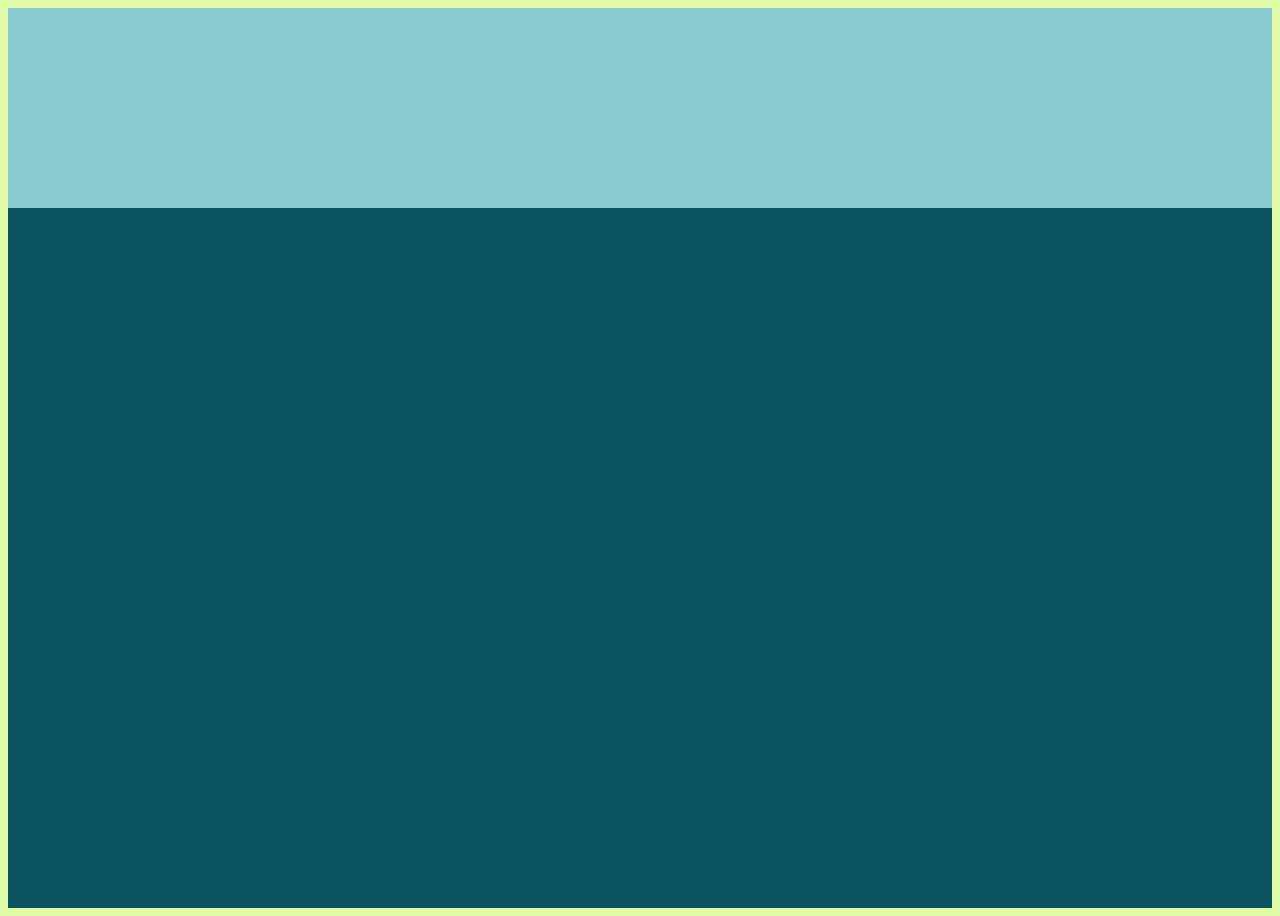
==== examples/demo_3/index.html @ 0c68d23d "更新" ====
<!DOCTYPE html>
<html lang="en">
<head>
    <meta charset="UTF-8">
    <title>Title</title>
</head>
<body style="background-color: #e1fca9; height: 100vh; display: flex; flex-direction: column">

<div style="background-color: #8acad0; height: 200px"></div>
<div style="background-color: #0c5460; flex: 1"></div>
</body>
</html>
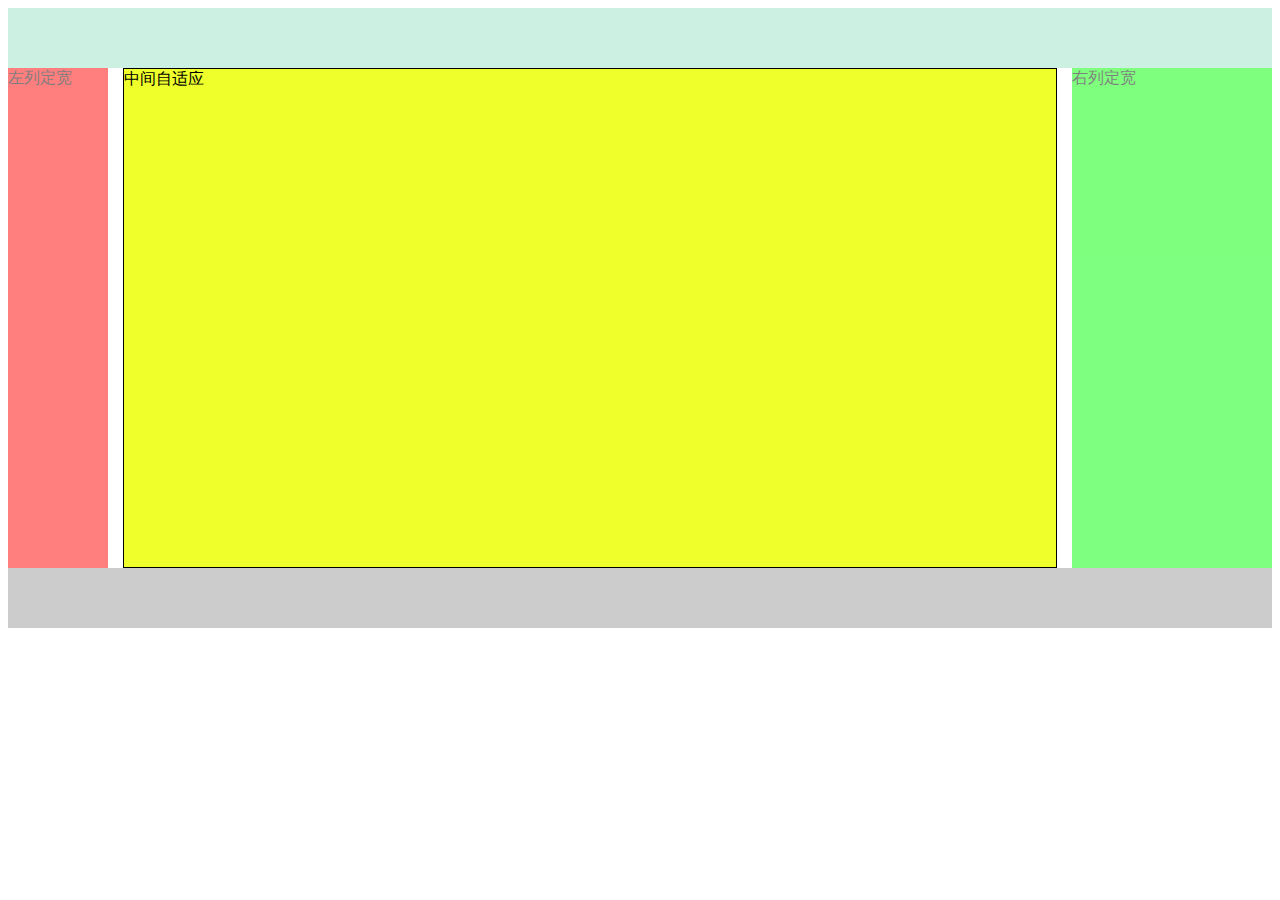
==== commit 6d0d579e: "更新" ====
--- a/examples/demo_3/index.html
+++ b/examples/demo_3/index.html
@@ -3,10 +3,63 @@
 <head>
     <meta charset="UTF-8">
     <title>Title</title>
+    <style type="text/css">
+        #header {
+            height: 60px;
+            background-color: #ccf1e3;
+        }
+
+        #parent {
+            box-sizing: border-box;
+            height: 500px;
+            padding: 0 215px 0 115px;
+        }
+
+        #left {
+            margin-left: -100%; /*使#left上去一行*/
+            position: relative;
+            left: -115px; /*相对定位调整#left的位置,正值大于或等于自身宽度*/
+            float: left;
+            width: 100px;
+            height: 500px;
+            background-color: #f00;
+            opacity: 0.5;
+        }
+
+        #center {
+            float: left;
+            width: 100%; /*由于#parent的padding,达到自适应的目的*/
+            height: 500px;
+            box-sizing: border-box;
+            border: 1px solid #000;
+            background-color: #eeff2b;
+        }
+
+        #right {
+            position: relative;
+            left: 215px; /*相对定位调整#right的位置,大于或等于自身宽度*/
+            width: 200px;
+            height: 500px;
+            margin-left: -200px; /*使#right上去一行*/
+            float: left;
+            background-color: #0f0;
+            opacity: 0.5;
+        }
+
+        #footer {
+            height: 60px;
+            background-color: #ccc;
+        }
+
+    </style>
 </head>
-<body style="background-color: #e1fca9; height: 100vh; display: flex; flex-direction: column">
-
-<div style="background-color: #8acad0; height: 200px"></div>
-<div style="background-color: #0c5460; flex: 1"></div>
+<body>
+<div id="header"></div>
+<div id="parent">
+    <div id="center">中间自适应</div>
+    <div id="left">左列定宽</div>
+    <div id="right">右列定宽</div>
+</div>
+<div id="footer"></div>
 </body>
 </html>